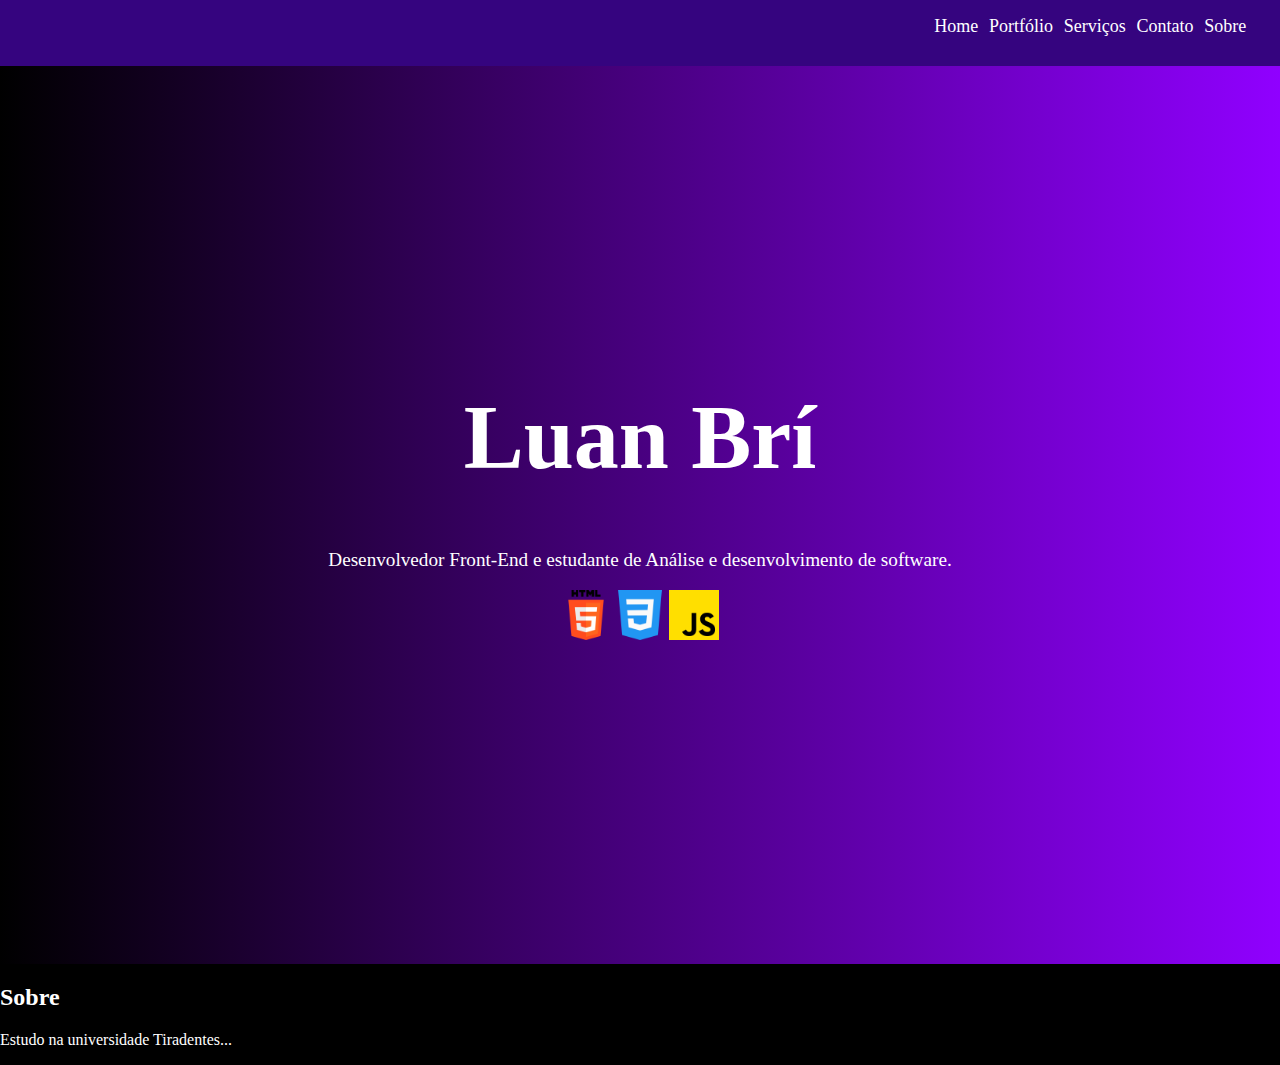
==== pages/index.html @ d3f935ff "Começando a criar um portfolio" ====
<!DOCTYPE html>
<html lang="pt-br">

<head>
    <meta charset="UTF-8">
    <meta name="viewport" content="width=device-width, initial-scale=1.0">
    <title>Luan Brício</title>
    <link rel="stylesheet" href="/styles/style.css">
</head>

<body>

    <header>
        <ul>
            <li><a href="/pages/index.html">Home</a></li>
            <li><a href="/pages/portfolio.html">Portfólio</a></li>
            <li><a href="">Serviços</a></li>
            <li><a href="">Contato</a></li>
            <li><a href="#sobre">Sobre</a></li>
        </ul>
    </header>

    <section>
        <div class="meio">
            <h1 id="typing-effect"></h1>
            <p>Desenvolvedor Front-End e estudante de Análise e desenvolvimento de software.</p>
            <nav>
                <img src="/img/html-5.png" alt="html" width="50">
                <img src="/img/css-3.png" alt="html" width="50">
                <img src="/img/js.png" alt="html" width="50">
            </nav>
        </div>

        <div id="sobre">
            <h2>Sobre</h2>
            <p>Estudo na universidade Tiradentes...</p>
        </div>
    </section>


    <script src="/JS/script.js"></script>
</body>

</html>
---- styles/style.css ----
html,
body {
    width: 100%;
    margin: 0;
    padding: 0;
    background-color: #000;
}

header {
    width: 100%;
    padding-bottom: 1%;
    background-color: rgb(53, 4, 127);
    display: flex;
    flex-direction: row-reverse;
    margin-bottom: 0%;
}

ul {
    display: flex;
    flex-direction: row;
    margin-right: 6%;
    list-style-type: none;
}

li {
    margin-right: 4%;
}

a {
    text-decoration: none;
    color: white;
    font-size: large;
}

a:hover {
    font-size: larger;
}

.meio {
    width: 100%;
    height: 300%;
    background-image: linear-gradient(90deg, rgb(0, 0, 0), rgb(144, 0, 255));
    margin-top: 0%;
    padding-bottom: 25%;
    padding-top: 25%;
    justify-items: center;
    align-items: center;
    text-align: center;
}

h1 {
    margin-top: 0;
    font-size: 10vh;
    color: white;
}

.meio p {
    font-size: larger;
    color: white;
}

h2 {
    color: #fff;
}

p {
    color: #fff;
}
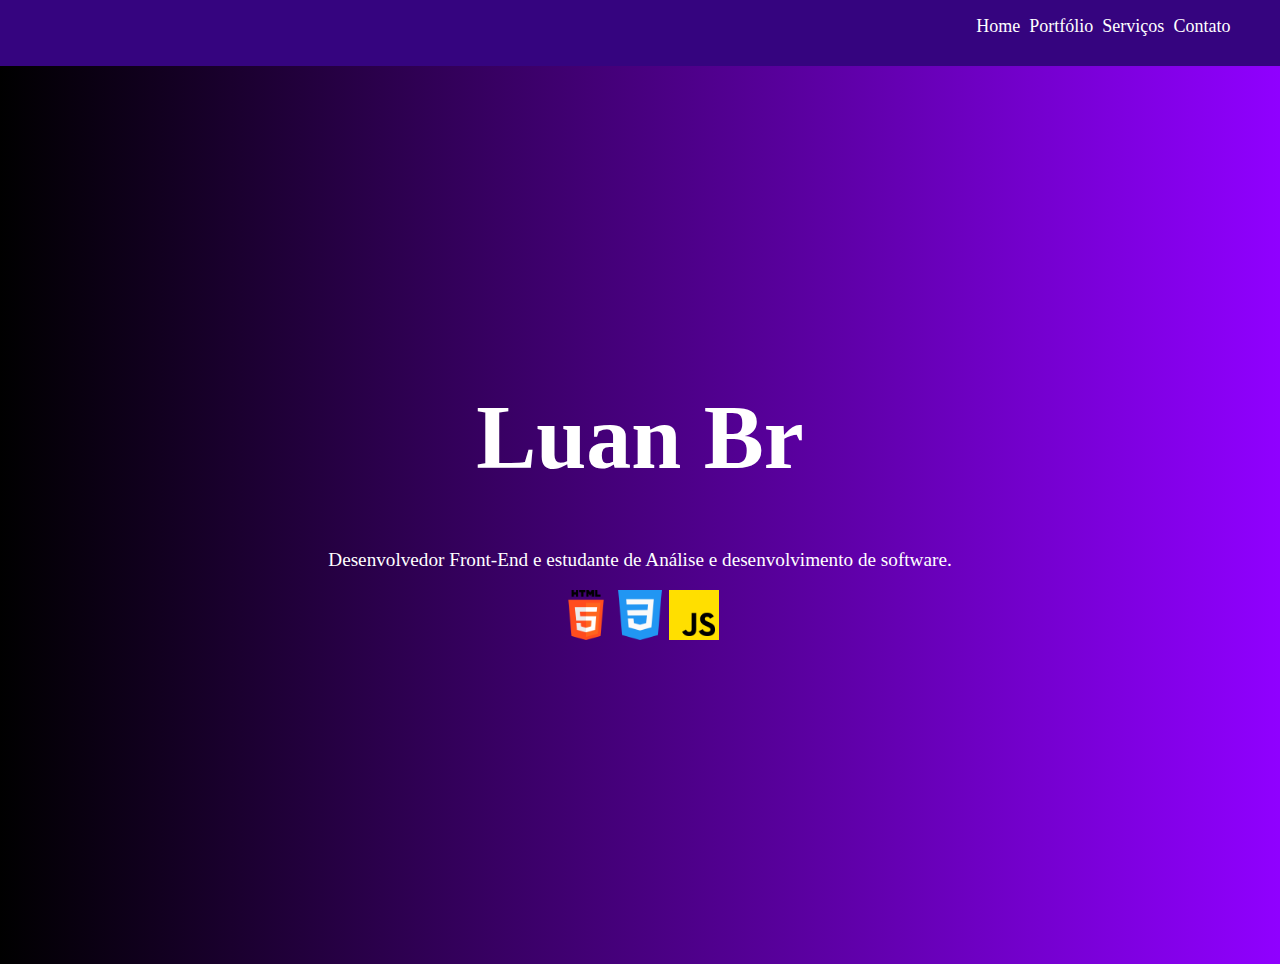
==== commit 9db3a3f5: "Apaguei o sobre" ====
--- a/pages/index.html
+++ b/pages/index.html
@@ -16,7 +16,6 @@
             <li><a href="/pages/portfolio.html">Portfólio</a></li>
             <li><a href="">Serviços</a></li>
             <li><a href="">Contato</a></li>
-            <li><a href="#sobre">Sobre</a></li>
         </ul>
     </header>
 
@@ -30,11 +29,6 @@
                 <img src="/img/js.png" alt="html" width="50">
             </nav>
         </div>
-
-        <div id="sobre">
-            <h2>Sobre</h2>
-            <p>Estudo na universidade Tiradentes...</p>
-        </div>
     </section>
 
 
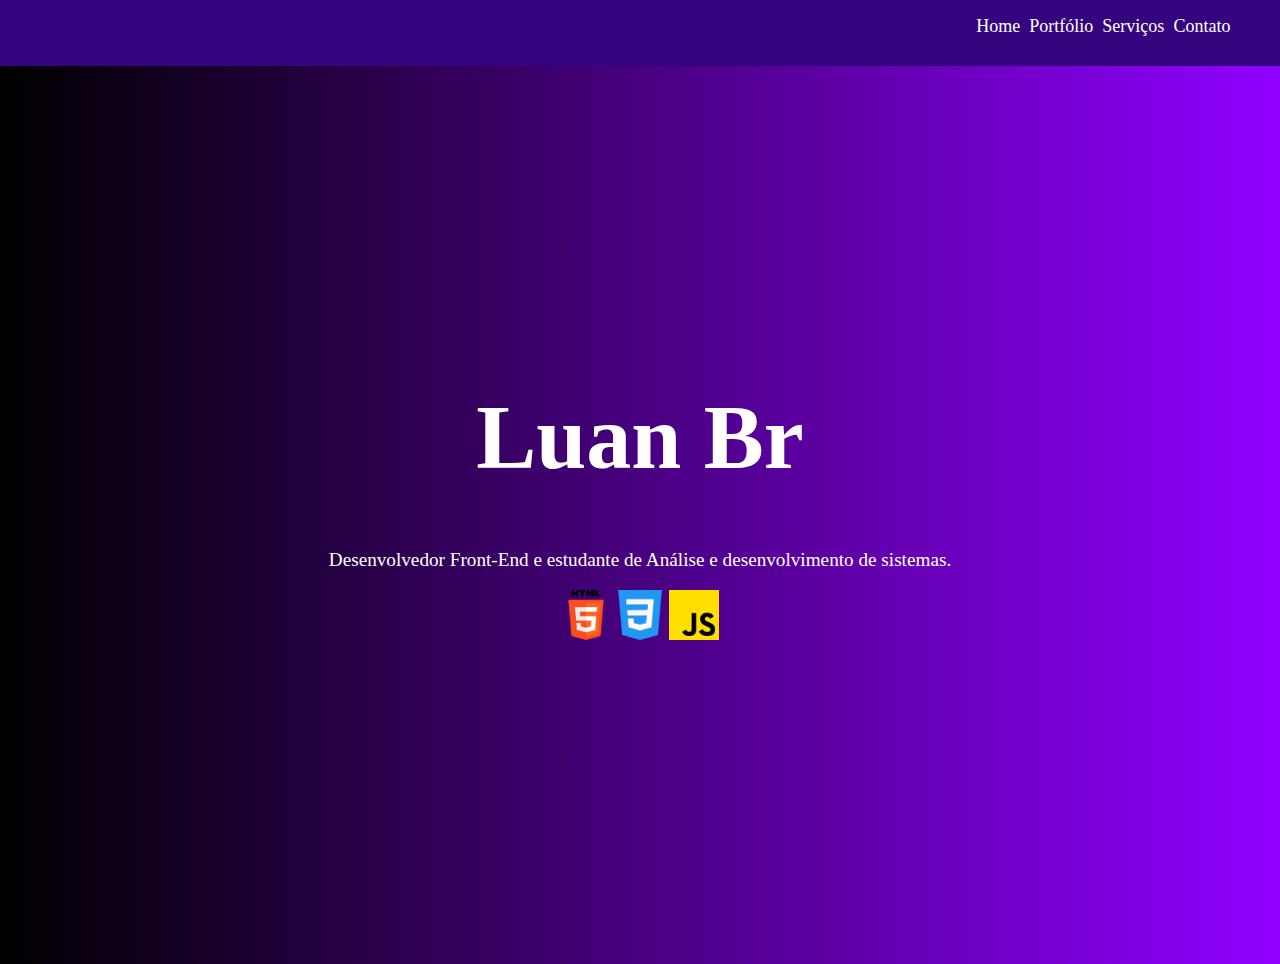
==== commit 2140c3c2: "terça" ====
--- a/pages/index.html
+++ b/pages/index.html
@@ -15,14 +15,14 @@
             <li><a href="/pages/index.html">Home</a></li>
             <li><a href="/pages/portfolio.html">Portfólio</a></li>
             <li><a href="">Serviços</a></li>
-            <li><a href="">Contato</a></li>
+            <li><a href="/pages/contato.html">Contato</a></li>
         </ul>
     </header>
 
     <section>
         <div class="meio">
             <h1 id="typing-effect"></h1>
-            <p>Desenvolvedor Front-End e estudante de Análise e desenvolvimento de software.</p>
+            <p>Desenvolvedor Front-End e estudante de Análise e desenvolvimento de sistemas.</p>
             <nav>
                 <img src="/img/html-5.png" alt="html" width="50">
                 <img src="/img/css-3.png" alt="html" width="50">
